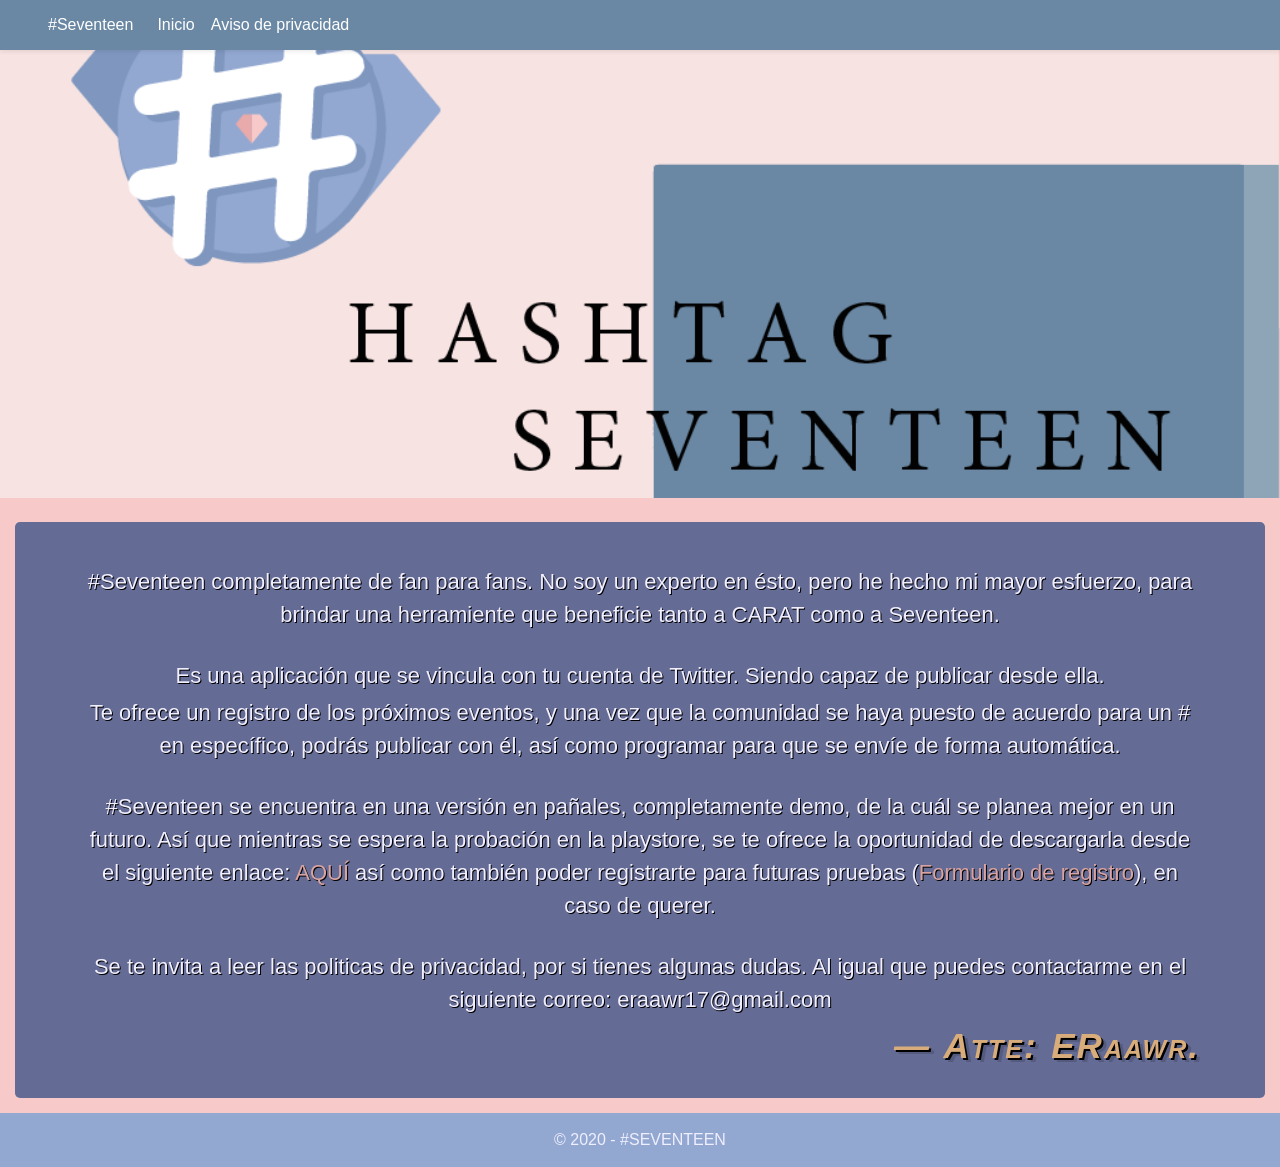
==== index.html @ 7cf804eb "push origin sfsdf" ====
<!DOCTYPE html>
<html lang="es">

<head>
    <meta charset="utf-8">
    <meta name="viewport" content="width=device-width, initial-scale=1">

    
    <title>#Seventeen</title>

    <!-- Scripts -->


    <!-- Fonts -->
    <link rel="dns-prefetch" href="//fonts.gstatic.com">
    <link href="https://fonts.googleapis.com/css?family=Nunito" rel="stylesheet">

    <!-- Styles -->
    <link rel="stylesheet" href="https://stackpath.bootstrapcdn.com/bootstrap/4.4.1/css/bootstrap.min.css" integrity="sha384-Vkoo8x4CGsO3+Hhxv8T/Q5PaXtkKtu6ug5TOeNV6gBiFeWPGFN9MuhOf23Q9Ifjh" crossorigin="anonymous">
    <link href="ech.css" rel="stylesheet">


    <link rel="icon" href="icon.ico">


</head>

    <div id="app">

        <nav class="navbar  fixed-top navbar-expand-md navbar-light  shadow-sm color5">
          <a class="navbar-brand" href="#"">
                    <a class="nav-link color-text-white" href="#">#Seventeen</a>
                </a>
          <button class="navbar-toggler" type="button" data-toggle="collapse" data-target="#navbarText" aria-controls="navbarText" aria-expanded="false" aria-label="Toggle navigation">
            <span class="navbar-toggler-icon"></span>
          </button>
          <div class="collapse navbar-collapse" id="navbarText">
            <ul class="navbar-nav mr-auto">
              <li class="nav-item">
                <a class="nav-link" href="index.html">Inicio</a>
              </li>
              <li class="nav-item">
                <a class="nav-link" href="avisodeprivacidad.html">Aviso de privacidad</a>
              </li>
              
            </ul>
            
          </div>
        </nav>
        </div>

    <body class="color2"> 

    <!-- Video -->           
        <div id="wrap_video">
            <div id="video_box">
                <div id="video_overlays"></div>
                <div id="video_overlays3">
                    
                </div>
                <div>
                    
                -->
                <div class="banner">
                    
                </div>
                </div>
            </div>
        </div>
    <!-- /Video -->

    <!-- Inicio de información --> 
    <main>
        <div class="container-fluid">
       
       
        
            
        <br>

        <div class="container-fluid dashboard">
            <div class="cointainer">

                <div class="margin-25">
                    <h1 class="text-center title-content"></h1>
                    <br>
                    <br>
                            <p class="p-bienvenida">#Seventeen completamente de fan para fans. No soy un experto en ésto, pero he hecho mi mayor esfuerzo, para brindar una herramiente que beneficie tanto a CARAT como a Seventeen.</p>
                            <br>

                            <p class="p-bienvenida">Es una aplicación que se vincula con tu cuenta de Twitter. Siendo capaz de publicar desde ella.</p>
                            <p class="p-bienvenida">Te ofrece un registro de los próximos eventos, y una vez que la comunidad se haya puesto de acuerdo para un # en específico, podrás publicar con él, así como programar para que se envíe de forma automática.</p>
                            <br>
                            <p class="p-bienvenida">#Seventeen se encuentra en una versión en pañales, completamente demo, de la cuál se planea mejor en un futuro. Así que mientras se espera la probación en la playstore, se te ofrece la oportunidad de descargarla desde el siguiente enlace: <a class="color-text-pink" href="https://drive.google.com/open?id=1oldFMFf_5nNiJyxE1cLruQPhHKLRoSyL">AQUÍ</a> así como también poder registrarte para futuras pruebas (<a class="color-text-pink" href="https://forms.gle/1o98bdCKqBJH8uMRA">Formulario de registro</a>), en caso de querer.</p>
                            <br>
                            <p class="p-bienvenida">Se te invita a leer las politicas de privacidad, por si tienes algunas dudas. Al igual que puedes contactarme en el siguiente correo: eraawr17@gmail.com</p>

                            <p class="p-atte">— Atte: ERaawr.</p>
                </div>

            
        
    </main>
    <!-- /Inicio de información -->        


        

    </body>

    <footer class="container-fluid footer">
        <div>
            © 2020 - #SEVENTEEN
        </div>
    </footer>
</html>
---- ech.css ----
//COLORES

.color1 {
	background: #5F2029;
    color: wheat;
}

.color2 {
	//background: #823E48;
	background: #f7cac9;
	color: #f0eeff;
}

.color3 {
	background: #E3E1EA;
}

.color4 {
	background: #FFFDFE;
}

.color4 {
	background: #F9C80E;
}

.color1 {
	background: #5F2029;
	color: #f0eeff;
}

.color5 {
	background: #6a88a3;
}

.color6 {
	background: #EE7D39;
}

.color7 {
	background: #EE881F;
}

.color8 {
	background: #E86149;
}

.color9 {
	background: #57A3B3;
}

.color10 {
	background-color: #d02a4d;
	margin-top: 25px;
	margin-bottom: 25px;
}

.navbar-light .navbar-nav .nav-link {
    color: white;
}

.bg-darkblue {
	background-color: #1b2733;
}

.bg-gray{
	background-color: #262f3f;
	color: white;
}

.color-text-white{
	color: white;
}

.color-text-pink{
	color: #d8a3a2;
}


.div{
	margin: 20px 0px;
	height: 55px;
	background-color: #205073;
	opacity: 0.1;
}

.div-img{
	width: 140px;
	height: 140px;
	background-size: cover;
	background-repeat: no-repeat;
	background-position: center;
}

.font-logo {
	font-family: 'Pacifico', cursive;
}

.font-logo2 {
	font-family: 'Gloria Hallelujah', cursive;
	font-weight: bold;
}

.font-logo3 {
	font-family: 'Satisfy', cursive;
	font-weight: bold;
	line-height: 1;
}

.hr-white {
    border-top: 1px solid rgba(251, 251, 251, 0.1);
}

.a-wostyle{
	color: inherit;
	padding: 0px;
	padding-bottom: 6px;
}

.a-wostyle:hover{
	 color:#00A0C6; 
     text-decoration:none; 
}

.align-middle{
	//display: inherit;
	margin: auto;
}

.footer {
	text-align: center;
	background: #92a8d1;
	margin: 0;
	margin-top: 15px;
	padding: 15px;
	padding-left: 0;
	padding-right: 0;
}

.rounded-circle, img{
	object-fit: cover;
}

.card{
	background: #ad172c;
	color: white;
}

.invitado{
	padding: 10px;
	background: red;
}

.ingrow{
	overflow: hidden;
}
.grow {
	transition: all .2s ease-in-out;
}
.grow:hover { 
	/transform: scale(1.3); 
}

.contador-img{
	background-image: url(../source/Cuenta.png);
	height: 60px;
	background-position: center;
	background-size: contain;
	background-repeat: no-repeat;
}

.dashboard {
	background: #646b94;
	padding: 10px;
	border-radius: 5px;
}


.navbar {
	height: 50px;
	//overflow: hidden;
}

#logo-nav{
	background-image: url(../source/logo3.png);
	height: 65px;
    width: 65px;
	background-position: center;
	background-size: contain;
	background-repeat: no-repeat;
	margin-top: 0px;
}


.banner{
	background-image: url(HASHTAG.png);
	width: 100%;
	//height: 500px;
	height: 37vw;
	background-position: center;
	background-size: cover;
	background-repeat: no-repeat;
}



.text-privacidad-content{
	font-size: 25px;
	color: #e8c0bf;
}

.m50 {
	margin: 50px;
}

.title-content{
    font-weight: bold;
    font-size: -webkit-xxx-large;
    margin-bottom: -30px;
    margin-top: 15px;
}

.title-content2{
	margin-bottom: 15px;
}

.dentro-texto {
	min-height: 100px;
}


.caja{
	border-radius: 10px;
    width: 45%;
    height: 95%;
    background: #0a3d42a6;
    top: 0;
    bottom: 0;
    padding: 10px;
}



.h-bienvenida{
	text-align: center;
    font-weight: bold;
    font-size: 1.6vw;
	text-shadow: #000000 1px 1px 0;
}

.p-bienvenida{
    text-align: center;
    font-size: 22px;
    margin-bottom: 4px;
	text-shadow: #000000 1px 1px 0;
}

.p-atte{
	font-family: "Lucida Sans Unicode", "Lucida Grande", sans-serif;
	font-size: 35px;
	letter-spacing: 2px;
	word-spacing: 2px;
	color: #d8ad7b;
	font-weight: 700;
	text-decoration: none;
	font-style: italic;
	font-variant: small-caps;
	text-transform: none;
	text-align: right;
	width: 100%;
	text-shadow: 2px 2px 0px #000000, 5px 4px 0px rgba(0,0,0,0.15), 2px 2px 2px rgba(206,89,55,0);
}

.leng-link {
	padding-left: 0px;
	padding-right: 0px;
}


.nav-leng{
	display: contents;
}

a.nav-link.leng-link{
	padding-right: 92px;
}

.margin-25{
	margin-right: 55px;
	margin-left: 55px;
}




/************************************************************************************
smaller than 980
*************************************************************************************/
@media screen and (max-width: 575.98px) {
	.navbar {
		height: auto;
		//overflow: hidden;
	}

	#logo-nav{
		margin-top: -25px;
		margin-bottom: -30px;
	}



	.p-ultima {
		font-size: 0px;
	}
}



/************************************************************************************
smaller than 650
*************************************************************************************/
@media screen and (max-width: 767.98px) {
	.navbar {
		height: auto;
		//overflow: hidden;
	}

	#logo-nav{
		margin-top: -25px;
		margin-bottom: -30px;
	}


	.h-bienvenida{
    font-size: 1.5vw;
	}

	.p-ultima {
		font-size: 0px;
	}
}
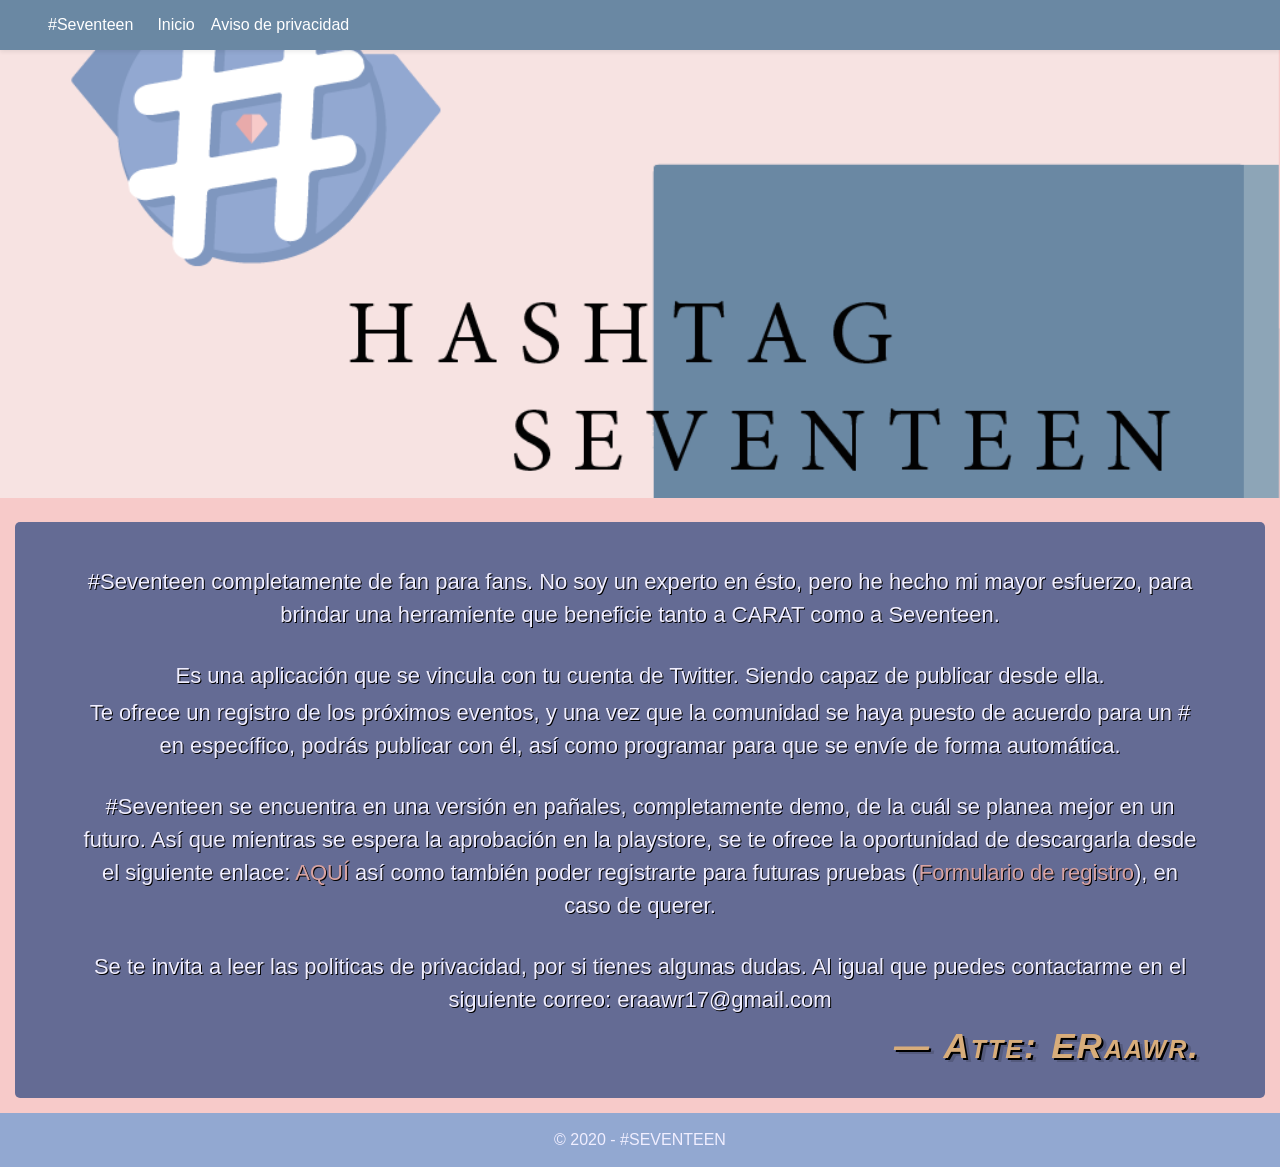
==== commit 97fc6894: "Update index.html" ====
--- a/index.html
+++ b/index.html
@@ -92,7 +92,7 @@
                             <p class="p-bienvenida">Es una aplicación que se vincula con tu cuenta de Twitter. Siendo capaz de publicar desde ella.</p>
                             <p class="p-bienvenida">Te ofrece un registro de los próximos eventos, y una vez que la comunidad se haya puesto de acuerdo para un # en específico, podrás publicar con él, así como programar para que se envíe de forma automática.</p>
                             <br>
-                            <p class="p-bienvenida">#Seventeen se encuentra en una versión en pañales, completamente demo, de la cuál se planea mejor en un futuro. Así que mientras se espera la probación en la playstore, se te ofrece la oportunidad de descargarla desde el siguiente enlace: <a class="color-text-pink" href="https://drive.google.com/open?id=1oldFMFf_5nNiJyxE1cLruQPhHKLRoSyL">AQUÍ</a> así como también poder registrarte para futuras pruebas (<a class="color-text-pink" href="https://forms.gle/1o98bdCKqBJH8uMRA">Formulario de registro</a>), en caso de querer.</p>
+                            <p class="p-bienvenida">#Seventeen se encuentra en una versión en pañales, completamente demo, de la cuál se planea mejor en un futuro. Así que mientras se espera la aprobación en la playstore, se te ofrece la oportunidad de descargarla desde el siguiente enlace: <a class="color-text-pink" href="https://drive.google.com/open?id=1oldFMFf_5nNiJyxE1cLruQPhHKLRoSyL">AQUÍ</a> así como también poder registrarte para futuras pruebas (<a class="color-text-pink" href="https://forms.gle/1o98bdCKqBJH8uMRA">Formulario de registro</a>), en caso de querer.</p>
                             <br>
                             <p class="p-bienvenida">Se te invita a leer las politicas de privacidad, por si tienes algunas dudas. Al igual que puedes contactarme en el siguiente correo: eraawr17@gmail.com</p>
 
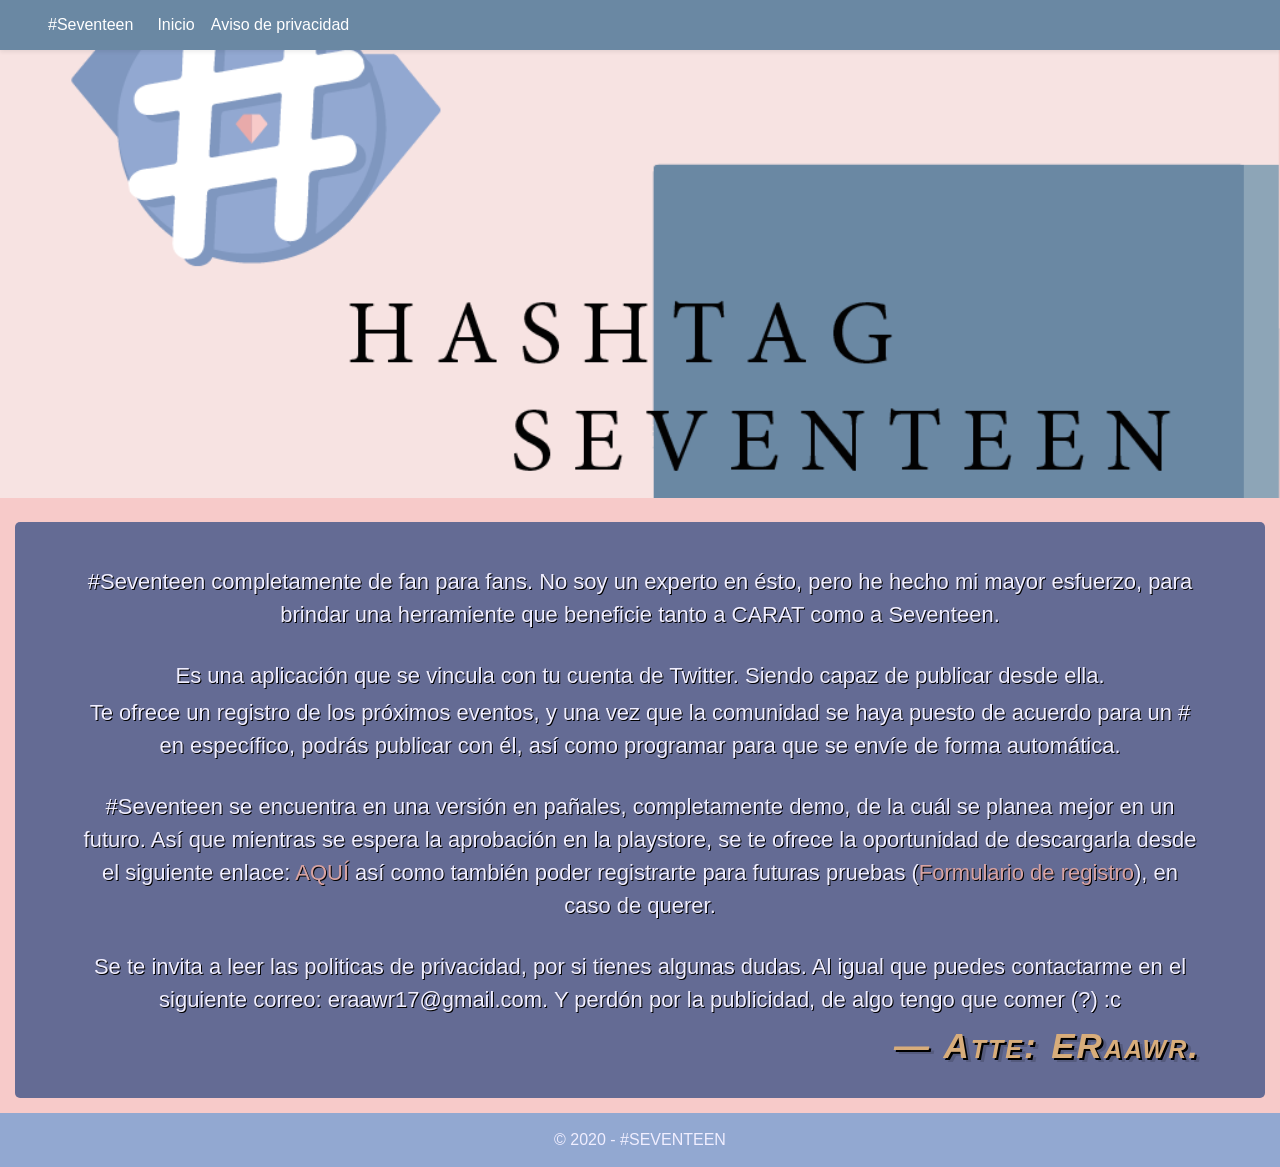
==== commit 43c8efc5: "Update index.html" ====
--- a/index.html
+++ b/index.html
@@ -94,7 +94,7 @@
                             <br>
                             <p class="p-bienvenida">#Seventeen se encuentra en una versión en pañales, completamente demo, de la cuál se planea mejor en un futuro. Así que mientras se espera la aprobación en la playstore, se te ofrece la oportunidad de descargarla desde el siguiente enlace: <a class="color-text-pink" href="https://drive.google.com/open?id=1oldFMFf_5nNiJyxE1cLruQPhHKLRoSyL">AQUÍ</a> así como también poder registrarte para futuras pruebas (<a class="color-text-pink" href="https://forms.gle/1o98bdCKqBJH8uMRA">Formulario de registro</a>), en caso de querer.</p>
                             <br>
-                            <p class="p-bienvenida">Se te invita a leer las politicas de privacidad, por si tienes algunas dudas. Al igual que puedes contactarme en el siguiente correo: eraawr17@gmail.com</p>
+                            <p class="p-bienvenida">Se te invita a leer las politicas de privacidad, por si tienes algunas dudas. Al igual que puedes contactarme en el siguiente correo: eraawr17@gmail.com. Y perdón por la publicidad, de algo tengo que comer (?) :c</p>
 
                             <p class="p-atte">— Atte: ERaawr.</p>
                 </div>
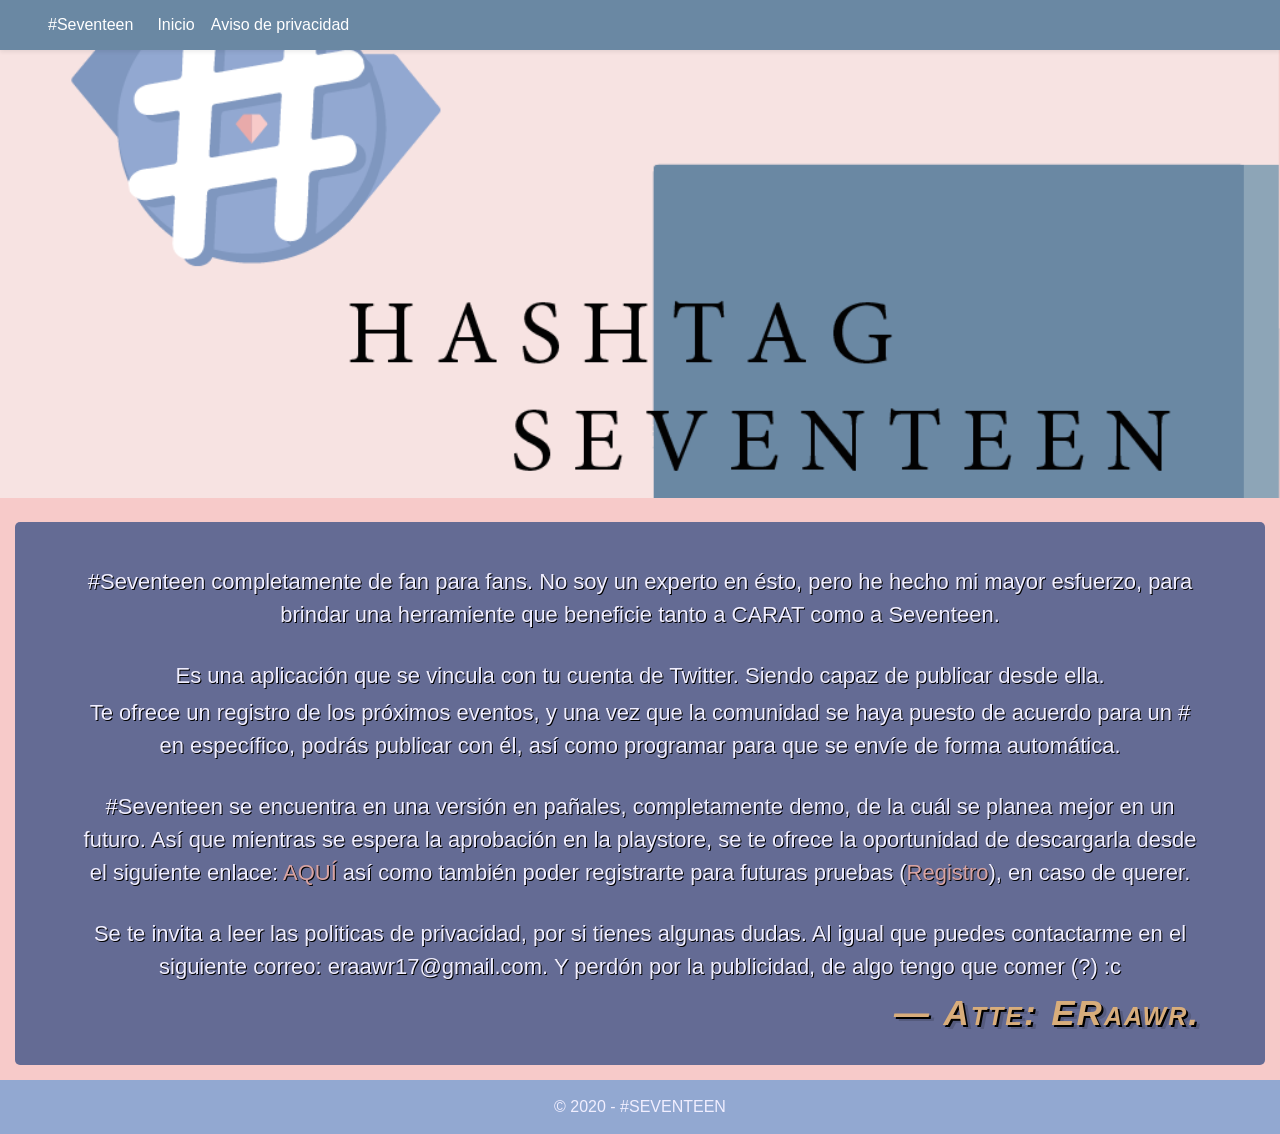
==== commit 83a7ab03: "Update index.html" ====
--- a/index.html
+++ b/index.html
@@ -92,7 +92,7 @@
                             <p class="p-bienvenida">Es una aplicación que se vincula con tu cuenta de Twitter. Siendo capaz de publicar desde ella.</p>
                             <p class="p-bienvenida">Te ofrece un registro de los próximos eventos, y una vez que la comunidad se haya puesto de acuerdo para un # en específico, podrás publicar con él, así como programar para que se envíe de forma automática.</p>
                             <br>
-                            <p class="p-bienvenida">#Seventeen se encuentra en una versión en pañales, completamente demo, de la cuál se planea mejor en un futuro. Así que mientras se espera la aprobación en la playstore, se te ofrece la oportunidad de descargarla desde el siguiente enlace: <a class="color-text-pink" href="https://drive.google.com/open?id=1oldFMFf_5nNiJyxE1cLruQPhHKLRoSyL">AQUÍ</a> así como también poder registrarte para futuras pruebas (<a class="color-text-pink" href="https://forms.gle/1o98bdCKqBJH8uMRA">Formulario de registro</a>), en caso de querer.</p>
+                            <p class="p-bienvenida">#Seventeen se encuentra en una versión en pañales, completamente demo, de la cuál se planea mejor en un futuro. Así que mientras se espera la aprobación en la playstore, se te ofrece la oportunidad de descargarla desde el siguiente enlace: <a class="color-text-pink" href="https://drive.google.com/open?id=1oldFMFf_5nNiJyxE1cLruQPhHKLRoSyL">AQUÍ</a> así como también poder registrarte para futuras pruebas (<a class="color-text-pink" href="https://appdistribution.firebase.dev/i/YcEzxvFs">Registro</a>), en caso de querer.</p>
                             <br>
                             <p class="p-bienvenida">Se te invita a leer las politicas de privacidad, por si tienes algunas dudas. Al igual que puedes contactarme en el siguiente correo: eraawr17@gmail.com. Y perdón por la publicidad, de algo tengo que comer (?) :c</p>
 
